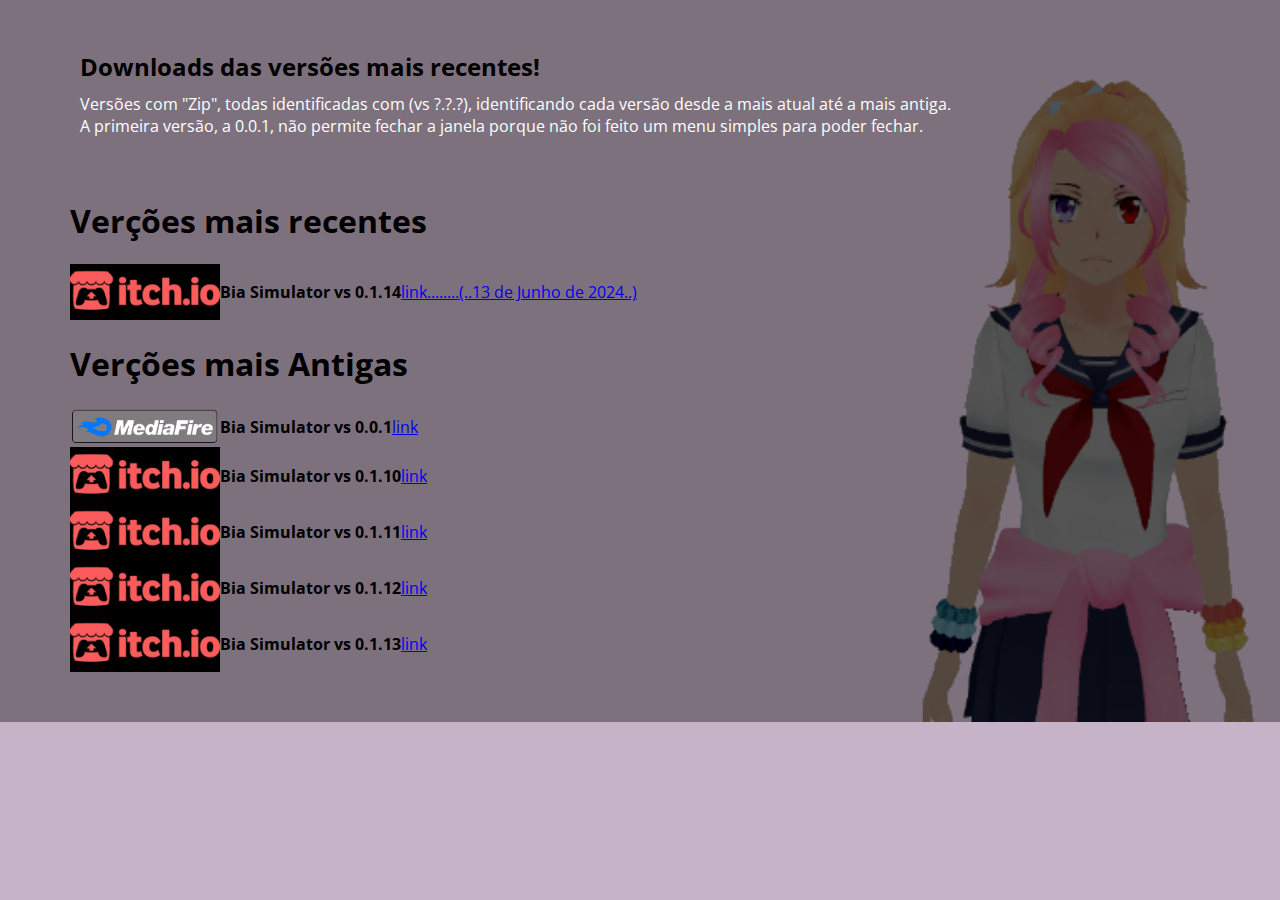
==== download.html @ b907508b "newPagina" ====
<!DOCTYPE html>
<html lang="en">
<head>
    <meta charset="UTF-8">
    <meta name="viewport" content="width=device-width, initial-scale=1.0">
    <link rel="stylesheet" href="style.css">
    <title>Document</title>
</head>
<body>
    
    <section id="download">
        <div class="Container">
            <div id="textoWire">
                <h2>Downloads das versões mais recentes!</h2>
                <p>
                    Versões com "Zip", todas identificadas com (vs ?.?.?), identificando cada versão desde a mais atual até a mais antiga.<br>
                    A primeira versão, a 0.0.1, não permite fechar a janela porque não foi feito um menu simples para poder fechar.
                </p>
            </div>
            <div class="TitulosVS">
                <h1>Verções mais recentes</h1>
            </div>
            <div class="imgmediafire Flex3">
                <img src="img/itchio.png" alt="mediafire">
                <h1>Bia Simulator vs 0.1.14</h1>
                <a
                    href="https://danilo-pereira.itch.io/bia-simulator-vs-0114"
                    target="_blank">link........(..13 de Junho de 2024..)
                </a>
            </div>
            <div class="TitulosVS">
                <h1>Verções mais Antigas</h1>
            </div>
            <div class="imgmediafire Flex3">
                <img src="img/mediafire.png" alt="mediafire">
                <h1>Bia Simulator vs 0.0.1</h1>
                <a
                    href="https://www.mediafire.com/file/eervflqwce7wvbb/Bia_Simulator_vs_0.0.1.rar/file"
                    target="_blank">link
                </a>
            </div>
            <div class="imgmediafire Flex3">
                <img src="img/itchio.png" alt="mediafire">
                <h1>Bia Simulator vs 0.1.10</h1>
                <a
                    href="https://danilo-pereira.itch.io/bia-simulator-vs-vs-0110"
                    target="_blank">link
                </a>
            </div>
            <div class="imgmediafire Flex3">
                <img src="img/itchio.png" alt="mediafire">
                <h1>Bia Simulator vs 0.1.11</h1>
                <a
                    href="https://danilo-pereira.itch.io/bia-simulator-vs-0111"
                    target="_blank">link
                </a>
            </div>
            <div class="imgmediafire Flex3">
                <img src="img/itchio.png" alt="mediafire">
                <h1>Bia Simulator vs 0.1.12</h1>
                <a
                    href="https://danilo-pereira.itch.io/bia-simulator-vs-0112"
                    target="_blank">link
                </a>
            </div>
            <div class="imgmediafire Flex3">
                <img src="img/itchio.png" alt="mediafire">
                <h1>Bia Simulator vs 0.1.13</h1>
                <a
                    href="https://danilo-pereira.itch.io/bia-simulator-vs-0113"
                    target="_blank">link
                </a>
            </div>
        </div>
    </section>

</body>
</html>
---- style.css ----
/*
    Site Para Postar Todos Os Progressos do Game
*/

/* Importação (Google Fonts) */
@import url('https://fonts.googleapis.com/css2?family=Open+Sans:wght@400;700&display=swap');

/* CSS Reset */
*{
    margin: 0;
    border: 0;
    padding: 0;
}

html {
    scroll-behavior: smooth;
}

body {
    background-color: #b89fb8c9; /* Cor (Branca) de Todo o Site */
    font-family: 'Open Sans', sans-serif;
    font-size: 1em;
}

/* Layout */
.Container {
    margin: 0 auto;
}

#logo img {
    width: 100%;
    width: 300px;
    width: min(90vw, 150px);
    margin-top: 5px;
}

.Flex {
    display: flex;
    justify-content: space-between;
    background-color: #c6bcbc;
}

.Flex2 {
    display: flex;
    align-items: center;
}

.Flex3 {
    display: flex;
    flex-direction: column;
}

.Flex3 img {
    display: none;
    width: min(50vw, 150px);
}

.Flex3 h1 {
    display: none;
    font-size: 1.0em;
}

.Flex3 a {
    display: none;
}

.Flex4 {
    display: flex;
    flex-wrap: wrap;
    justify-content: space-evenly;
}

.Flex5 {
    display: flex;
    flex-direction: column-reverse;
}

.Flex6 {
    display: flex;
    justify-content: space-around;
    flex-direction: column;
}

.TitulosVS {
    display: none;
    font-size: 1.0em;

    padding: 30px 10px 30px 10px;
}

.Botao { /* Button que leva para um Link da Play List do YouTube */
    text-decoration: none;
    color: rgb(57, 0, 63);
    font-size: 1.3em;
    font-weight: 700;
    background-color: #0a5414;
    padding: 10px 40px;
    border: 2px solid #000;
    border-radius: 25px;
}

table tbody tr:hover {
    background: #fff;
    opacity: 1;
}

table tbody tr {
    background: #ffa5f6;
    opacity: 0.7;
    padding: 1rem 2rem;
}

.vs ,.datecl {
    color: #000;
    border: 2px solid #000;
}

.datepc {
    display: none;
}

#topo img{
    position: fixed;
    right: 10px;
    bottom: 10px;
    width: min(90vw, 150px);
}

/* Cartões */
.Card {
    margin-top: 25px;
    width: min(100vw, 350px);
    background-color: #e8e8e8;
    border: 1px solid #a1a1a1;
    border-radius: 25px;
    text-align: center;
}

.Card img {
    width: min(90vw, 100px);
    border-radius: 25px 0px 25px 0px;
}

.Card h3 {
    margin-top: 15px;
}

.Card p {
    text-align: left;
    color: #434343;
    padding: 10px 30px 50px 30px;
}

.Card a {
    padding: 10px 100px;
    color: #fff;
    background-color: rgb(100, 5, 5);
}

/* Smartphone Portrait >>>>>>>>>>>>>>>>>>>>>>>>>>>>>>> */

/* Cabeçalho */
header{
    height: 70px;
}

#check {
    display: none;
}

label {
    font-size: 3em;
    position: fixed;
    top: 5px;
    right: 15px;
    color: rgb(0,0,0,0.2);
}

nav ul {
    list-style: none;
    background-color: #921e92;
    height: 100vh;
    position: fixed;
    top: 70px;
    right: -100%;
    transition: all 0.5s;
}

#check:checked ~ ul {
    right: 0;
}

nav ul li {
    padding: 20px;
    border-bottom: 1px solid #a9a9a9;
}

nav ul li a {
    text-decoration: none;
    color: #fff;
}

/* Destaque */
main {
    height: 45vh;
    background: url(img/banerunity2.png);
    background-size: cover;
    background-position: center;
    display: flex;
    flex-direction: column;
    justify-content: center;
    text-align: center;
}

main h1 {
    font-size: 2.0em;
    color: 	#ff00d0;
}

main h2 {
    font-size: 0.9em;
    color: 	#c300ff;
    margin: 20px 0px 50px 0px;
}

main h1, main h2 {
    text-shadow: #000 0.05em 0.05em 0.05em;
}

.TopicosSobre img {
    width: min(90vw, 100px);
}

#sobre {
    padding: 50px 0px;
    background: url(img/banerunity.png);
    background-size: cover;
    background-position: center;
}

#destaqueSobre {
    display: none;
}

#textoSobre {
    color: #fff;
    padding: 0px 10px;
}

#textoSobre h2 {
    margin-bottom: 10px;
}

.TopicosSobre {
    margin-top: 20px;
}

.TopicosSobre img {
    margin-right: 10px;
}

#onepage {
    padding: 50px 10px;
}

#onepage h2 {
    margin-bottom: 10px;
}

#onepage p {
    margin-bottom: 25px;
}

#video iframe {
    width: 400px;
    height: 225px;
    border: 0;
}

#download {
    padding: 50px 0px;
    background: url(img/banerunity.png);
    background-size: cover;
    background-position: center;
}

#textoWire {
    color: #fff;
    padding: 0px 10px;
}

#textoWire h2 { /* Parte do Titulo "Download da vs mais Recente" */
    color: #000;
    margin-bottom: 10px;
}

#textoWire p {
    margin-bottom: 40px;
}

#contato img { /* Contado do Whatts */
    width: min(50vw, 50px);
}

#social img { /* Images das Redes Sociais */
    width: min(50vw, 50px);
}

#endereco img {
    width: min(50vw, 50px);
}

/* Conteúdo */
#conteudo {
    padding: 50px 0px;
}

#conteudo h2 {
    margin-bottom: 25px;
    text-align: center;
}

#todos {
    margin-top: 50px;
    text-align: center;
}

#todos a {
    text-decoration: none;
    color: #000;
    font-weight: 700;
    font-size: 1.25em;
}

/* rodapé */
address {
    padding: 20px 10px 70px 10px; /*padding: 35px 10px 50px 10px;*/
    background: url(img/banerlojad.png);
    background-size: cover;
    background-position: center;
    background-attachment: fixed;
    color: #fff;
}

address a {
    text-decoration: none;
    color: #fff;
}

address img {
    padding-top: 15px;
}

.LojaD h1 {
    margin: 40px 0px 100px 0px;
    text-align: center;
}

#iconeLocal {
    display: none;
}

#dados {
    margin: 30px 0px 15px 0px;
}

#googleMaps {
    display: none;
}

footer {
    padding: 50px;
    background-color: #343538;
    color: #fff;
    text-align: center;
}

#social {
    margin-bottom: 25px;
}

#Contador {
    margin-bottom: 25px;
}

/* Smartphone Landscape >>>>>>>>>>>>>>>>>>>>>>>>>>>>>> */
@media (min-width: 576px){ /* Tamanho de Tela de Celular */
    /* Layout */
    .Container {
        max-width: 540px;
    }

    /* Destaque */
    main {
        height: 50vh;
    }

    main h1 {
        font-size: 2.4em;
    }

    main h2 {
        font-size: 0.9em;
    }

    #logo img {
        width: 100%;
        width: 300px;
        width: min(90vw, 150px);
    }

    .TopicosSobre img {
        width: min(90vw, 120px);
    }

    #video iframe {
        width: 450px;
        height: 253px;
    }

    #Contador {
        margin-bottom: 0px;
    }

    /* Rodapé */
    .Flex5 {
        flex-direction: row;
        justify-content: space-between;
        align-items: center;
    }

    #social {
        margin: 0;
    }

    address {
        padding: 70px 10px 90px 10px;
    }

    .LojaD h1 {
        margin: 50px 0px 80px 0px;
    }
}

/* Tablet Portrait >>>>>>>>>>>>>>>>>>>>>>>>>>>>>>>>>>> */
@media (min-width: 768px){ /* Tamanho de Tela de Tablet */
    /* Layout */
    .Container {
        max-width: 720px;
    }

    /* Destaque */
    main {
        height: 55vh;
    }

    main h1 {
        font-size: 2.5em;
    }

    main h2 {
        font-size: 1em;
    }

    #logo img {
        width: 100%;
        width: 300px;
        width: min(90vw, 200px);
    }

    #topo img{
        position: fixed;
        right: 10px;
        bottom: 10px;
        width: min(90vw, 200px);
    }

    /* Cabeçalho */
    header {
        height: 80px;
    }

    nav ul {
        top: 80px;
    }

    #video iframe {
        width: 500px;
        height: 281px;
    }

    /* Rodapé */
    address {
        padding: 60px 10px 100px 10px;
    }

    .LojaD h1 {
        margin: 10px 0px 100px 0px;
    }
}

/* Tablet Landscape >>>>>>>>>>>>>>>>>>>>>>>>>>>>>>>>>> */
@media (min-width: 992px){ /* Tamanho de Tela de Tablet */
    /* Layout */
    .Container {
        max-width: 960px;
    }

    /* Destaque */
    main {
        height: 55vh;
    }

    label {
        display: none;
    }

    nav ul {
        position: static;
        height: auto;
        background-color: transparent;
        margin-top: 30px;
    }

    nav ul li {
        float: left;
        border: 0;
    }

    nav ul li a {
        color: #343538;
    }

    nav ul li a:hover {
        color: #ff00ea;
    }

    .TopicosSobre img {
        width: min(90vw, 150px);
    }

    /* Sobre */
    #sobre { /* Image do nackground de Cima */
        background-attachment: fixed;
    }

    #download { /* Image do nackground de Baixo */
        background-attachment: fixed;
    }

    /* Rodapé */
    .Flex6 {
        flex-direction: row-reverse;
    }

    address {
        padding: 70px 10px 120px 10px;
    }

    .LojaD h1 {
        margin: 50px 0px 100px 0px;
    }
}

/* PC >>>>>>>>>>>>>>>>>>>>>>>>>>>>>>>>>>>>>>>>>>>>>>>> */
@media (min-width: 1200px){ /* Tamanho de Tela de Tablet */
    .Container {
        max-width: 1140px;
    }

    /* Destaque */
    main {
        height: 50vh;
    }

    main h1 {
        font-size: 2.8em;
    }

    main h2 {
        font-size: 1.3em;
    }

    /* Cabeçalho */
    header {
        height: 100px;
    }

    nav ul {
        margin-top: 50px;
    }

    #destaqueSobre {
        display: inline;
    }

    #destaqueSobre img {
        border-radius: 10%;
        margin-right: 30px;
    }

    #video iframe {
        width: 600px;
        height: 338px;
    }

    .Flex3 {
        flex-direction: row;
        align-items: center;
    }

    .Flex3 img, .Flex3 h1, .Flex3 a {
        display: inline;
    }

    .TitulosVS {
        display: inline;
    }

    .datecl {
        display: none;
    }

    .datepc {
        display: inline;
        color: #000;
        border: 2px solid #000;
    }

    /* Rodapé */
    #iconeLocal {
        display: inline;
    }

    #iconeMapa {
        display: none;
    }

    #googleMaps {
        display: inline;
    }

    #social {
        padding: 30px 10px 30px 10px;
    }
}
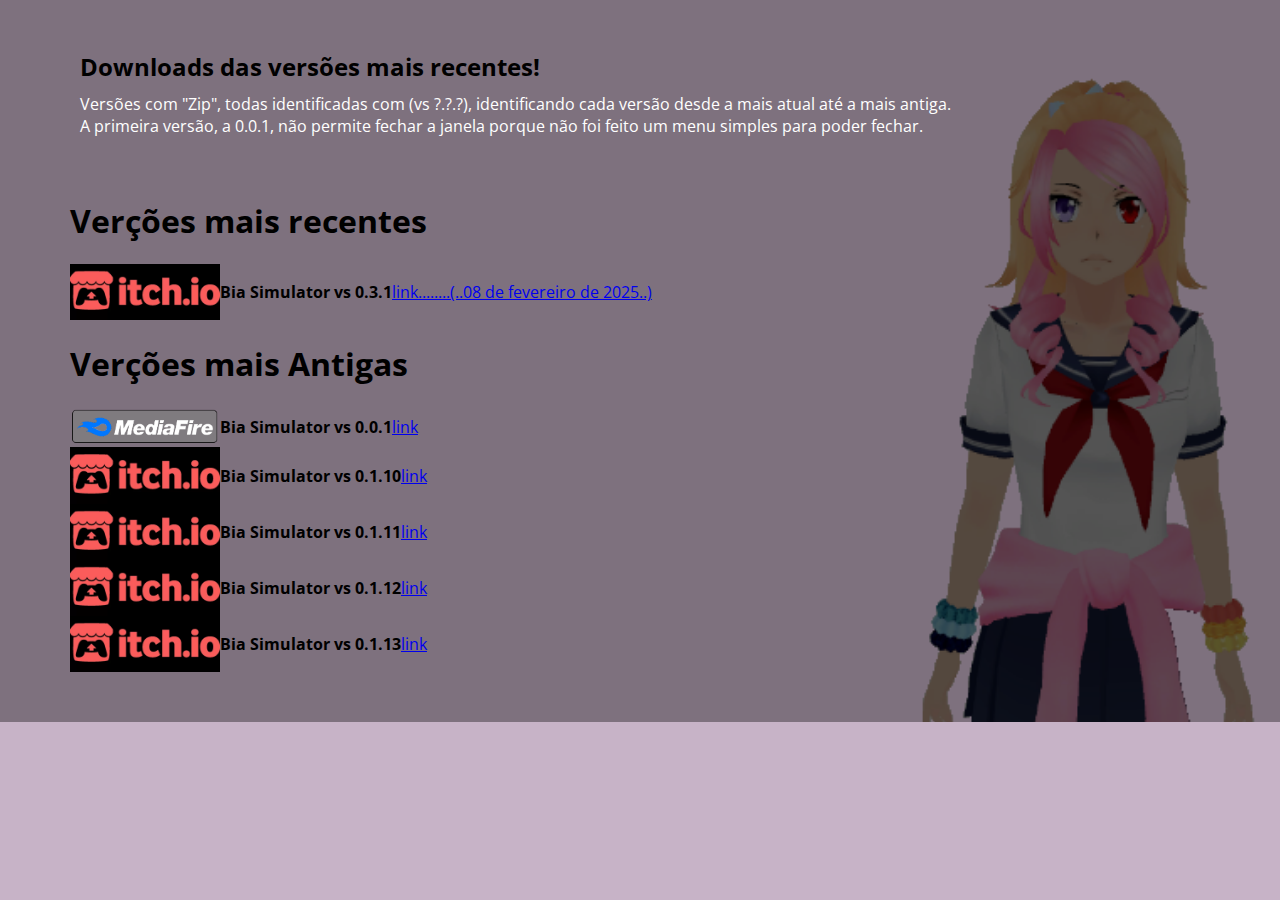
==== commit b966bae7: "2025 vs Game Atual" ====
--- a/download.html
+++ b/download.html
@@ -22,10 +22,10 @@
             </div>
             <div class="imgmediafire Flex3">
                 <img src="img/itchio.png" alt="mediafire">
-                <h1>Bia Simulator vs 0.1.14</h1>
+                <h1>Bia Simulator vs 0.3.1</h1>
                 <a
-                    href="https://danilo-pereira.itch.io/bia-simulator-vs-0114"
-                    target="_blank">link........(..13 de Junho de 2024..)
+                    href="https://danilo-pereira.itch.io/bia-simulator-vs-031"
+                    target="_blank">link........(..08 de fevereiro de 2025..)
                 </a>
             </div>
             <div class="TitulosVS">
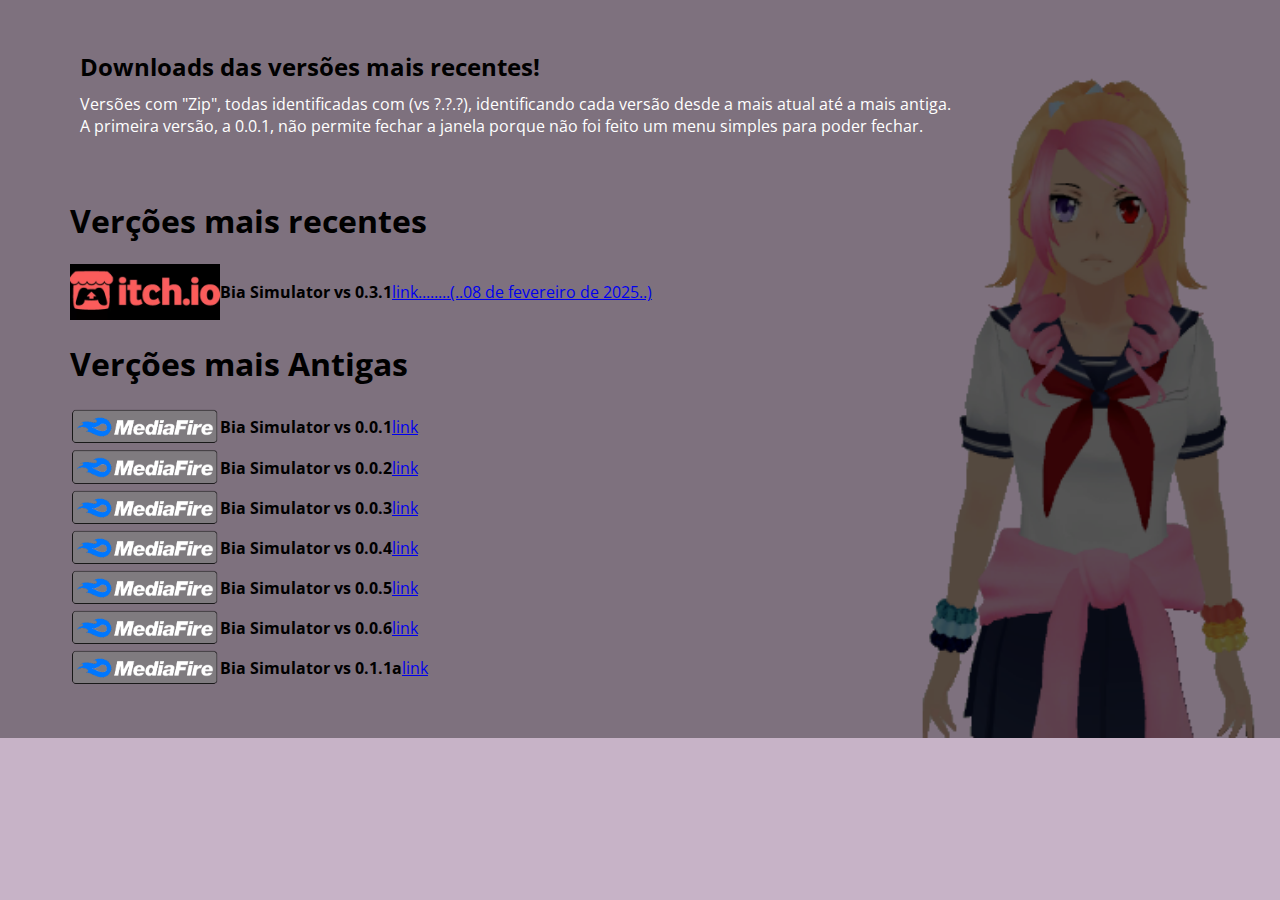
==== commit bed70311: "2025 vs Mais Antigas" ====
--- a/download.html
+++ b/download.html
@@ -40,34 +40,50 @@
                 </a>
             </div>
             <div class="imgmediafire Flex3">
-                <img src="img/itchio.png" alt="mediafire">
-                <h1>Bia Simulator vs 0.1.10</h1>
+                <img src="img/mediafire.png" alt="mediafire">
+                <h1>Bia Simulator vs 0.0.2</h1>
                 <a
-                    href="https://danilo-pereira.itch.io/bia-simulator-vs-vs-0110"
+                    href="https://www.mediafire.com/file/t4v4fqg2cto45ke/Bia_Simulator_vs_0.0.2.rar/file"
                     target="_blank">link
                 </a>
             </div>
             <div class="imgmediafire Flex3">
-                <img src="img/itchio.png" alt="mediafire">
-                <h1>Bia Simulator vs 0.1.11</h1>
+                <img src="img/mediafire.png" alt="mediafire">
+                <h1>Bia Simulator vs 0.0.3</h1>
                 <a
-                    href="https://danilo-pereira.itch.io/bia-simulator-vs-0111"
+                    href="https://www.mediafire.com/file/pr2qi0dlemqxwhd/Bia_Simulator_vs_0.0.3.rar/file"
                     target="_blank">link
                 </a>
             </div>
             <div class="imgmediafire Flex3">
-                <img src="img/itchio.png" alt="mediafire">
-                <h1>Bia Simulator vs 0.1.12</h1>
+                <img src="img/mediafire.png" alt="mediafire">
+                <h1>Bia Simulator vs 0.0.4</h1>
                 <a
-                    href="https://danilo-pereira.itch.io/bia-simulator-vs-0112"
+                    href="https://www.mediafire.com/file/ospxemtkkf7s938/Bia_Simulator_vs_0.0.4.rar/file"
                     target="_blank">link
                 </a>
             </div>
             <div class="imgmediafire Flex3">
-                <img src="img/itchio.png" alt="mediafire">
-                <h1>Bia Simulator vs 0.1.13</h1>
+                <img src="img/mediafire.png" alt="mediafire">
+                <h1>Bia Simulator vs 0.0.5</h1>
                 <a
-                    href="https://danilo-pereira.itch.io/bia-simulator-vs-0113"
+                    href="https://www.mediafire.com/file/z3dsm1diy81k83s/Bia_Simulator_vs_0.0.5.rar/file"
+                    target="_blank">link
+                </a>
+            </div>
+            <div class="imgmediafire Flex3">
+                <img src="img/mediafire.png" alt="mediafire">
+                <h1>Bia Simulator vs 0.0.6</h1>
+                <a
+                    href="https://www.mediafire.com/file/u7bo6dapoeukrll/Bia_Simulator_vs_0.0.6.rar/file"
+                    target="_blank">link
+                </a>
+            </div>
+            <div class="imgmediafire Flex3">
+                <img src="img/mediafire.png" alt="mediafire">
+                <h1>Bia Simulator vs 0.1.1a</h1>
+                <a
+                    href="https://www.mediafire.com/file/qkphinf5eleanhn/Bia_Simulator_vs_0.1.1a.rar/file"
                     target="_blank">link
                 </a>
             </div>
